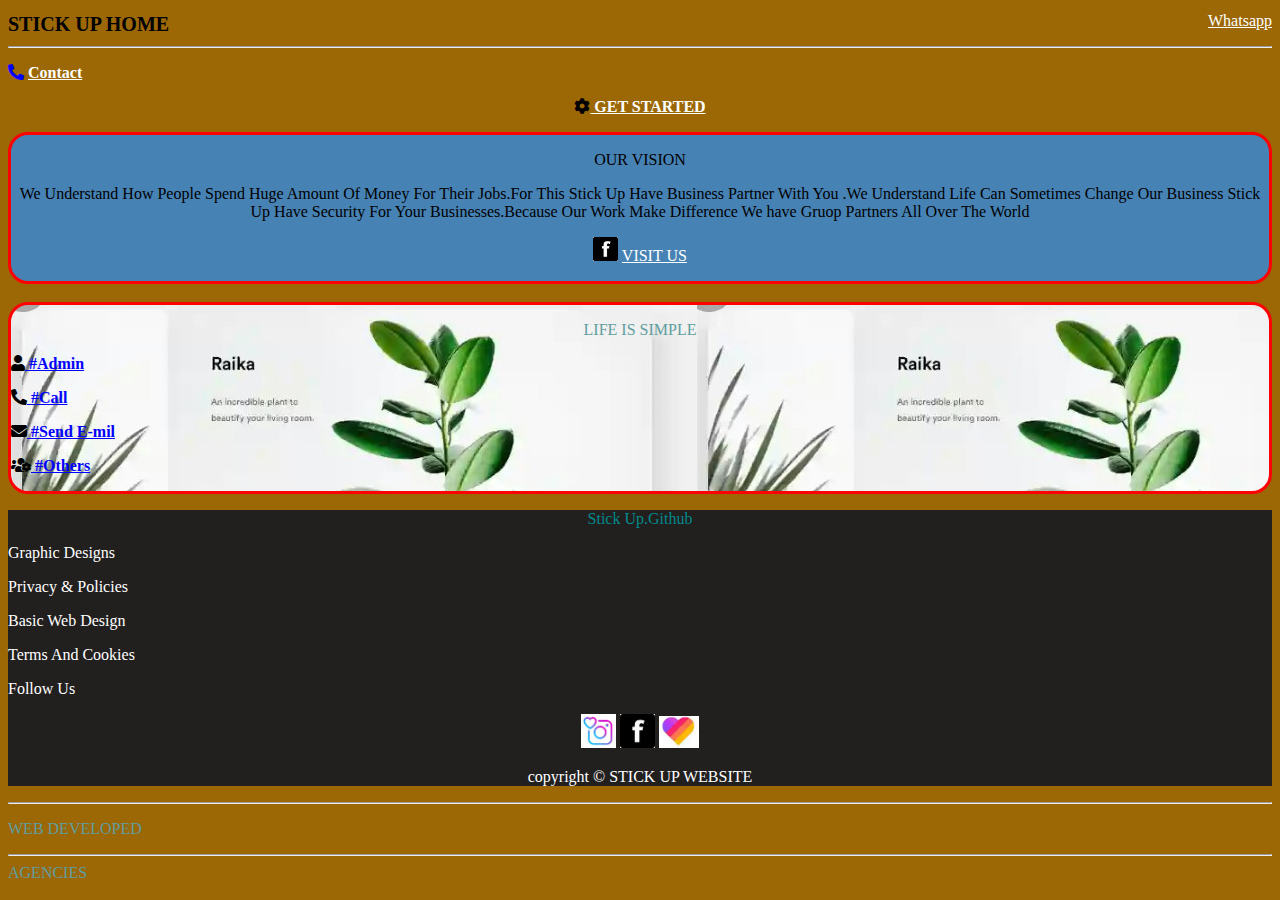
==== index.html @ ce238f69 "changed start" ====
<!DOCTYPE html>
<html lang="en">
<head>
    <meta charset="UTF-8">
    <meta name="viewport" content="width=device-width, initial-scale=1.0">
    <title>Mharnnuel's website</title>
    <link rel="stylesheet" href="web.css">
    <link rel="stylesheet" href="font/css/all.css">
    <link rel='shortcut icon' href='images/prommt.jpg'>
</head>
<body>
    <!--heads-->
    <header>

    </header>
    <div class="head">
     <h1>STICK UP HOME</h1>
    </div>
      <!--sign-->
<div class="sign">
    <p><a href='https://wa.me/+233561958893/'>Whatsapp</a></p>
</div>
 <hr>
         <!--para-->
    <div class="para">
    <p><i class="fa fa-phone-alt">
    <a href="tel:0561958893">
     Contact
         </a>
      </i>
    </p>
</div>
<!--divs-->
    <div class="why">
     <p><i class="fa fa-cog"><a href="start.html"> GET STARTED</a></i></p>
    </div>
  <!--nexts-->
    <div class="not">
        <p>OUR VISION</p>
        <p>We Understand How People Spend Huge Amount Of Money For Their
          Jobs.For This Stick Up Have Business Partner With You
          .We Understand Life Can Sometimes Change Our Business
           Stick Up Have Security For Your Businesses.Because Our
           Work Make Difference We have Gruop Partners All Over The
           World
           <!--admin-->
           <p><img src="images/face.jpg"style="width:25px" alt="visit">
           <a href="https://www.facebook.mharnnuelxcape.marcus.com">
        VISIT US
          </a>
          </p>
        </p>
    </div>
    <br>
 <!--nexts-->
 <div id="me">
   <p style="text-align:center;color: cadetblue;">LIFE IS SIMPLE</p>
     <p><i class="fa fa-user"><a href="admin.html"> #Admin</a></i></p>
     <p><i class="fa fa-phone-alt"><a href="tel:0561958893"> #Call</a></i></p>
     <p><i class="fa fa-envelope"><a href="mailto:0561958893richard@gmail.com"> #Send E-mil</a></i></p>
     <p><i class="fa fa-users-cog"><a href="rel.html"> #Others</a></i></p>
  </div>
 <!--due-->
 <footer>
 <div class="due">
   <p style="text-align: center; color: darkcyan;">Stick Up.Github</p>
     <p>Graphic Designs</p>
     <p>Privacy & Policies</p>
     <p>Basic Web Design</p>
     <p>Terms And Cookies</p>
     <p>Follow Us</p>
     <div class="oppong">
      <p style="text-align: center;"><img src="images/in.jpg"style="width:35px" alt="">
      <img src="images/face.jpg"style="width:35px" alt="">
       <img src="images/day 1 (6).jpg"style="width:40px" alt=""></p>
    </div>
     <p style="text-align:center">copyright &copy; STICK UP WEBSITE</p>
 </div>
</footer>
<hr>
<!--web deve-->
<div class="king">
  <p>WEB DEVELOPED<br><hr>AGENCIES</p>
</div>
</body>
</html>
---- web.css ----
.head{
    font-size: 10px;
}
.para{
    color: blue;
}
a{
  color: white

}
.why{
    text-align: center;
}

.not{
    text-align: center;
    border: solid red;
    background-color:steelblue;
    color: black;
    border-radius: 20px;
}
#me{
    text-align: left;
    background-image: url('images/build.jpg');
    border: solid red;
    border-radius: 20px;
}
#me > p > i >a{
  color: blue;
}
.sign{
    text-align: right;
    margin-top: -40px;
}
.due{
    background-color: rgb(34, 31, 31);
    color:white;
}
.king{
    color: cadetblue;
}
.pro{
    text-align: center;
}
body{
    background-color: rgb(156, 103, 5);
}
.promise{
    text-align: center;
}
.go{
    text-align: center;
    border: solid red;
    border-radius: 20px;
}
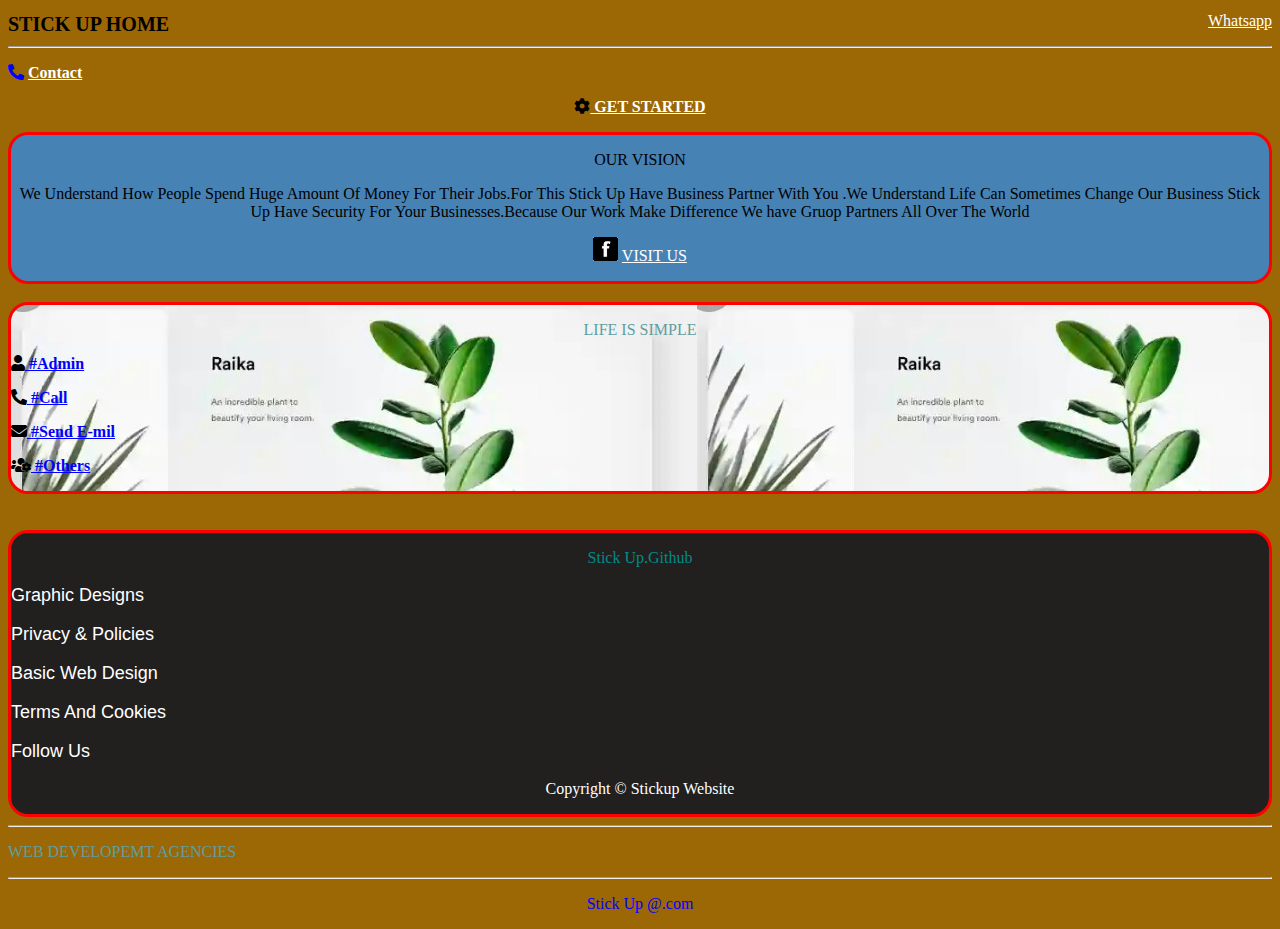
==== commit c4ae45d5: "major" ====
--- a/index.html
+++ b/index.html
@@ -59,28 +59,27 @@
      <p><i class="fa fa-phone-alt"><a href="tel:0561958893"> #Call</a></i></p>
      <p><i class="fa fa-envelope"><a href="mailto:0561958893richard@gmail.com"> #Send E-mil</a></i></p>
      <p><i class="fa fa-users-cog"><a href="rel.html"> #Others</a></i></p>
-  </div>
+    </div>
+  <br><br>
  <!--due-->
  <footer>
  <div class="due">
    <p style="text-align: center; color: darkcyan;">Stick Up.Github</p>
-     <p>Graphic Designs</p>
-     <p>Privacy & Policies</p>
-     <p>Basic Web Design</p>
-     <p>Terms And Cookies</p>
-     <p>Follow Us</p>
+     <p id="kick">Graphic Designs</p>
+     <p id="kick">Privacy & Policies</p>
+     <p id="move">Basic Web Design</p>
+     <p id="move">Terms And Cookies</p>
+     <p id="gone">Follow Us</p>
      <div class="oppong">
-      <p style="text-align: center;"><img src="images/in.jpg"style="width:35px" alt="">
-      <img src="images/face.jpg"style="width:35px" alt="">
-       <img src="images/day 1 (6).jpg"style="width:40px" alt=""></p>
-    </div>
-     <p style="text-align:center">copyright &copy; STICK UP WEBSITE</p>
+         </div>
+     <p style="text-align:center">Copyright &copy; Stickup Website</p>
  </div>
 </footer>
 <hr>
 <!--web deve-->
 <div class="king">
-  <p>WEB DEVELOPED<br><hr>AGENCIES</p>
+  <p>WEB DEVELOPEMT AGENCIES<hr></p>
 </div>
+<p id="com">Stick Up @.com</P>
 </body>
 </html>
--- a/web.css
+++ b/web.css
@@ -35,6 +35,8 @@
 .due{
     background-color: rgb(34, 31, 31);
     color:white;
+    border: solid red;
+    border-radius: 20px;
 }
 .king{
     color: cadetblue;
@@ -53,3 +55,24 @@
     border: solid red;
     border-radius: 20px;
 }
+
+#kick{
+    font-size: 18px;
+    font-family: Arial, Helvetica, sans-serif;
+}
+
+#move{
+    font-size: 18px;
+    font-family: Arial, Helvetica, sans-serif;
+
+}
+#gone{
+    font-size: 18px;
+    font-family: Arial, Helvetica, sans-serif;
+
+}
+
+#com{
+    color: blue;
+    text-align: center;
+}
